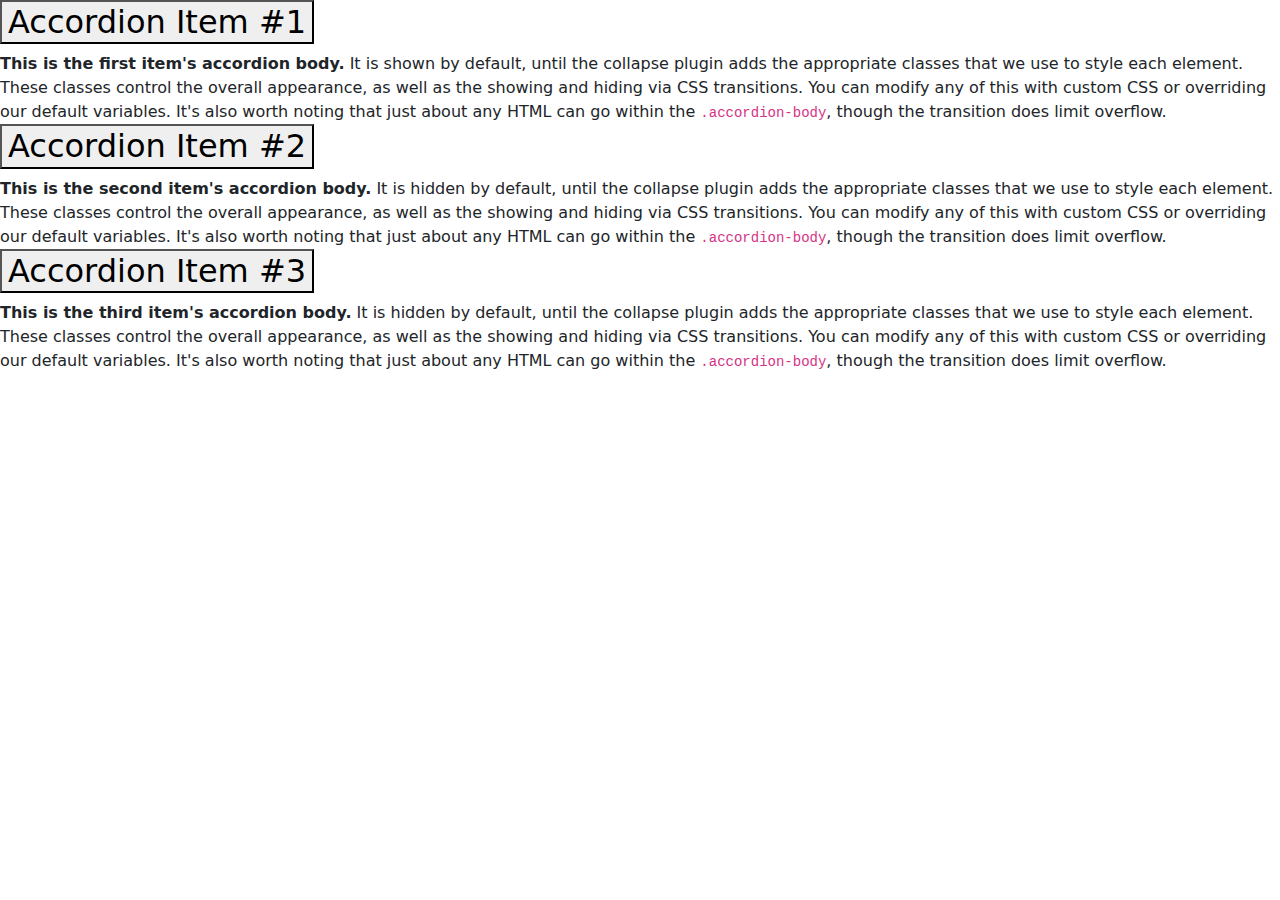
==== views/Carrito.html @ 5b23dab3 "bootstrap" ====
<!DOCTYPE html>
<html lang="en">
<head>
    <meta charset="UTF-8">
    <meta http-equiv="X-UA-Compatible" content="IE=edge">
    <meta name="viewport" content="width=device-width, initial-scale=1.0">
    <title>Carrito de comopras </title>
    <link rel="stylesheet" href="/styles/bootstrap-5.2.0-dist/css/bootstrap-reboot.min.css">
</head>
<body>
    
    <div class="accordion" id="accordionExample">
        <div class="accordion-item">
          <h2 class="accordion-header" id="headingOne">
            <button class="accordion-button" type="button" data-bs-toggle="collapse" data-bs-target="#collapseOne" aria-expanded="true" aria-controls="collapseOne">
              Accordion Item #1
            </button>
          </h2>
          <div id="collapseOne" class="accordion-collapse collapse show" aria-labelledby="headingOne" data-bs-parent="#accordionExample">
            <div class="accordion-body">
              <strong>This is the first item's accordion body.</strong> It is shown by default, until the collapse plugin adds the appropriate classes that we use to style each element. These classes control the overall appearance, as well as the showing and hiding via CSS transitions. You can modify any of this with custom CSS or overriding our default variables. It's also worth noting that just about any HTML can go within the <code>.accordion-body</code>, though the transition does limit overflow.
            </div>
          </div>
        </div>
        <div class="accordion-item">
          <h2 class="accordion-header" id="headingTwo">
            <button class="accordion-button collapsed" type="button" data-bs-toggle="collapse" data-bs-target="#collapseTwo" aria-expanded="false" aria-controls="collapseTwo">
              Accordion Item #2
            </button>
          </h2>
          <div id="collapseTwo" class="accordion-collapse collapse" aria-labelledby="headingTwo" data-bs-parent="#accordionExample">
            <div class="accordion-body">
              <strong>This is the second item's accordion body.</strong> It is hidden by default, until the collapse plugin adds the appropriate classes that we use to style each element. These classes control the overall appearance, as well as the showing and hiding via CSS transitions. You can modify any of this with custom CSS or overriding our default variables. It's also worth noting that just about any HTML can go within the <code>.accordion-body</code>, though the transition does limit overflow.
            </div>
          </div>
        </div>
        <div class="accordion-item">
          <h2 class="accordion-header" id="headingThree">
            <button class="accordion-button collapsed" type="button" data-bs-toggle="collapse" data-bs-target="#collapseThree" aria-expanded="false" aria-controls="collapseThree">
              Accordion Item #3
            </button>
          </h2>
          <div id="collapseThree" class="accordion-collapse collapse" aria-labelledby="headingThree" data-bs-parent="#accordionExample">
            <div class="accordion-body">
              <strong>This is the third item's accordion body.</strong> It is hidden by default, until the collapse plugin adds the appropriate classes that we use to style each element. These classes control the overall appearance, as well as the showing and hiding via CSS transitions. You can modify any of this with custom CSS or overriding our default variables. It's also worth noting that just about any HTML can go within the <code>.accordion-body</code>, though the transition does limit overflow.
            </div>
          </div>
        </div>
      </div>


    <script src="/styles/bootstrap-5.2.0-dist/js/bootstrap.min.js"></script>
</body>
</html>
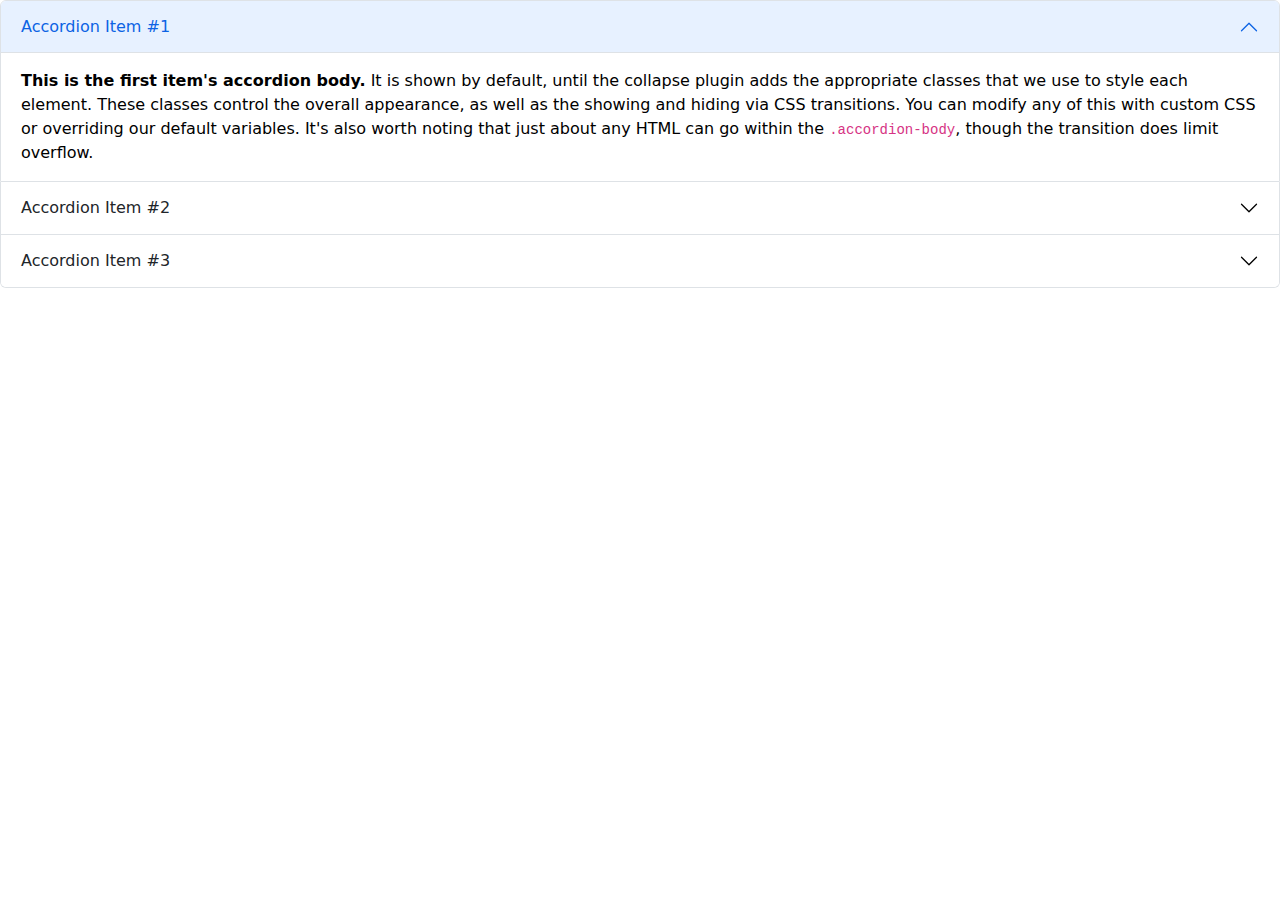
==== commit c02bb917: "carrito" ====
--- a/views/Carrito.html
+++ b/views/Carrito.html
@@ -5,7 +5,7 @@
     <meta http-equiv="X-UA-Compatible" content="IE=edge">
     <meta name="viewport" content="width=device-width, initial-scale=1.0">
     <title>Carrito de comopras </title>
-    <link rel="stylesheet" href="/styles/bootstrap-5.2.0-dist/css/bootstrap-reboot.min.css">
+    <link rel="stylesheet" href="/styles/bootstrap-5.2.0-dist/css/bootstrap.min.css">
 </head>
 <body>
     
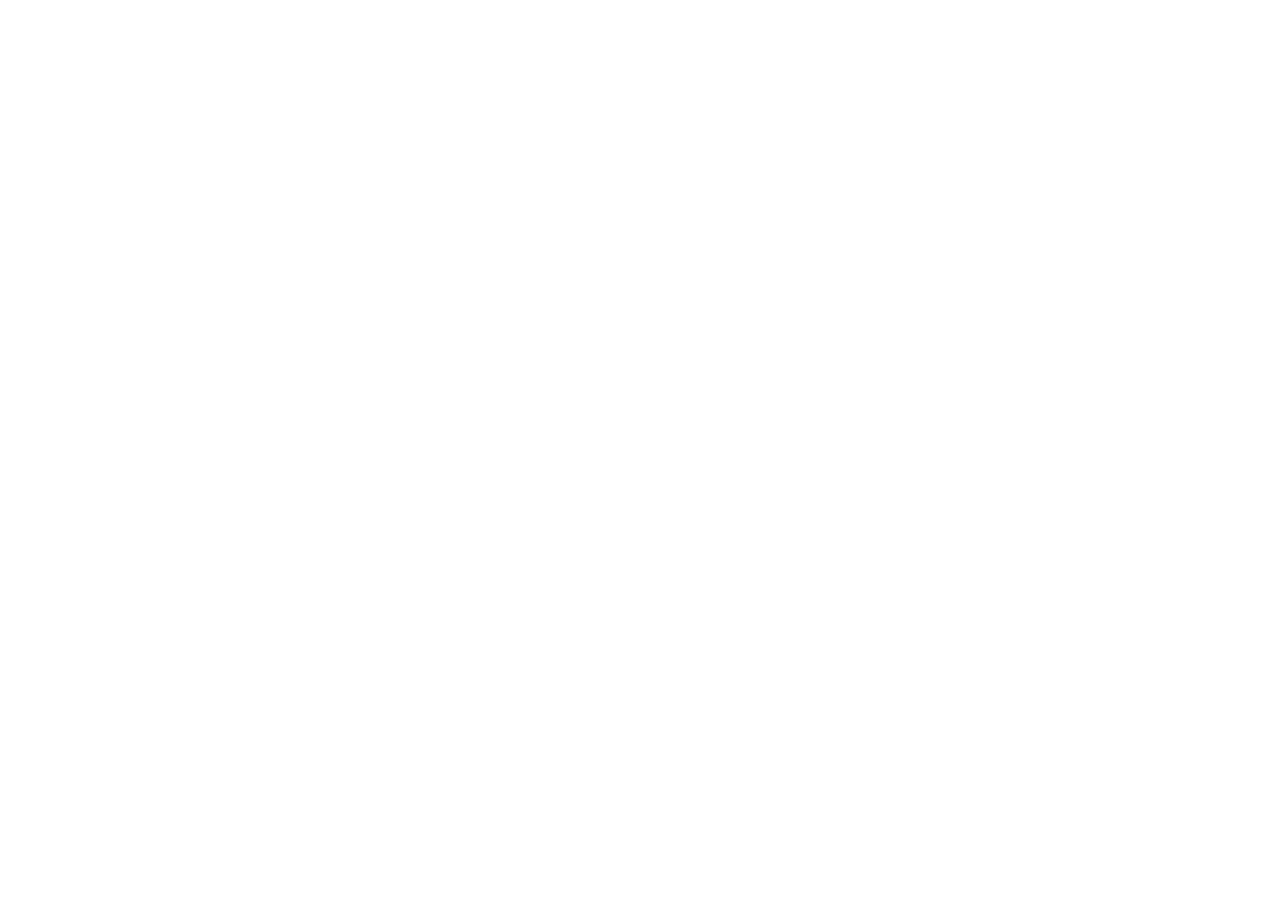
==== commit f061551d: "inicio Carrito" ====
--- a/views/Carrito.html
+++ b/views/Carrito.html
@@ -1,54 +1,26 @@
 <!DOCTYPE html>
-<html lang="en">
+<html lang="es">
 <head>
-    <meta charset="UTF-8">
-    <meta http-equiv="X-UA-Compatible" content="IE=edge">
-    <meta name="viewport" content="width=device-width, initial-scale=1.0">
-    <title>Carrito de comopras </title>
-    <link rel="stylesheet" href="/styles/bootstrap-5.2.0-dist/css/bootstrap.min.css">
+  <meta charset="UTF-8">
+  <meta http-equiv="X-UA-Compatible" content="IE=edge">
+  <meta name="viewport" content="width=device-width, initial-scale=1.0">
+  <title>carrito</title>
 </head>
 <body>
-    
-    <div class="accordion" id="accordionExample">
-        <div class="accordion-item">
-          <h2 class="accordion-header" id="headingOne">
-            <button class="accordion-button" type="button" data-bs-toggle="collapse" data-bs-target="#collapseOne" aria-expanded="true" aria-controls="collapseOne">
-              Accordion Item #1
-            </button>
-          </h2>
-          <div id="collapseOne" class="accordion-collapse collapse show" aria-labelledby="headingOne" data-bs-parent="#accordionExample">
-            <div class="accordion-body">
-              <strong>This is the first item's accordion body.</strong> It is shown by default, until the collapse plugin adds the appropriate classes that we use to style each element. These classes control the overall appearance, as well as the showing and hiding via CSS transitions. You can modify any of this with custom CSS or overriding our default variables. It's also worth noting that just about any HTML can go within the <code>.accordion-body</code>, though the transition does limit overflow.
-            </div>
-          </div>
-        </div>
-        <div class="accordion-item">
-          <h2 class="accordion-header" id="headingTwo">
-            <button class="accordion-button collapsed" type="button" data-bs-toggle="collapse" data-bs-target="#collapseTwo" aria-expanded="false" aria-controls="collapseTwo">
-              Accordion Item #2
-            </button>
-          </h2>
-          <div id="collapseTwo" class="accordion-collapse collapse" aria-labelledby="headingTwo" data-bs-parent="#accordionExample">
-            <div class="accordion-body">
-              <strong>This is the second item's accordion body.</strong> It is hidden by default, until the collapse plugin adds the appropriate classes that we use to style each element. These classes control the overall appearance, as well as the showing and hiding via CSS transitions. You can modify any of this with custom CSS or overriding our default variables. It's also worth noting that just about any HTML can go within the <code>.accordion-body</code>, though the transition does limit overflow.
-            </div>
-          </div>
-        </div>
-        <div class="accordion-item">
-          <h2 class="accordion-header" id="headingThree">
-            <button class="accordion-button collapsed" type="button" data-bs-toggle="collapse" data-bs-target="#collapseThree" aria-expanded="false" aria-controls="collapseThree">
-              Accordion Item #3
-            </button>
-          </h2>
-          <div id="collapseThree" class="accordion-collapse collapse" aria-labelledby="headingThree" data-bs-parent="#accordionExample">
-            <div class="accordion-body">
-              <strong>This is the third item's accordion body.</strong> It is hidden by default, until the collapse plugin adds the appropriate classes that we use to style each element. These classes control the overall appearance, as well as the showing and hiding via CSS transitions. You can modify any of this with custom CSS or overriding our default variables. It's also worth noting that just about any HTML can go within the <code>.accordion-body</code>, though the transition does limit overflow.
-            </div>
-          </div>
-        </div>
-      </div>
+<header> 
+
+</header>
 
 
-    <script src="/styles/bootstrap-5.2.0-dist/js/bootstrap.min.js"></script>
+<main>
+
+</main>
+
+
+
+<footer>
+
+</footer>
+  
 </body>
 </html>